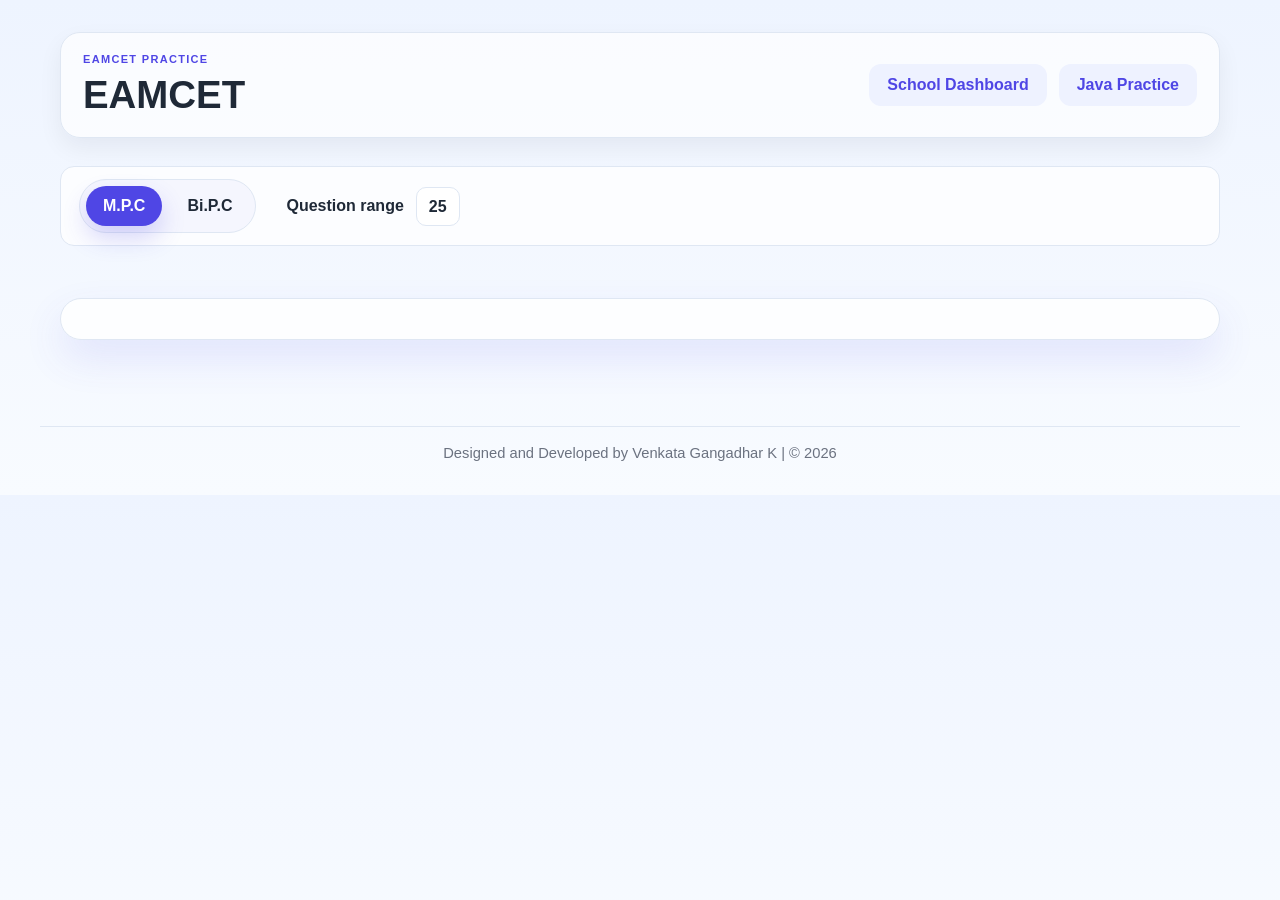
==== src/main/resources/static/intermediate.html @ ccf8cfa3 "Initial commut for study smart practice app code" ====
<!DOCTYPE html>
<html lang="en">
<head>
    <meta charset="UTF-8">
    <meta name="viewport" content="width=device-width, initial-scale=1.0">
    <title>SmartStudyApp | EAMCET</title>
    <link rel="stylesheet" href="styles.css">
</head>
<body data-page="intermediate">
    <div class="app-shell">
        <header class="topbar">
            <div>
                <p class="eyebrow">EAMCET Practice</p>
                <h1>EAMCET</h1>
            </div>
            <div class="topbar-actions">
                <a href="index.html" class="link-button secondary">School Dashboard</a>
                <a href="technical.html" class="link-button secondary">Java Practice</a>
            </div>
        </header>

        <div class="toolbar">
            <div class="stream-group" aria-label="Intermediate stream selection">
                <button class="intermediate-stream-button active" data-stream="mpc" type="button">M.P.C</button>
                <button class="intermediate-stream-button" data-stream="bpc" type="button">Bi.P.C</button>
            </div>
            <label for="question-count">Question range</label>
            <select id="question-count">
                <option value="10">10</option>
                <option value="15">15</option>
                <option value="20">20</option>
                <option value="25" selected>25</option>
            </select>
        </div>

        <section id="dashboard" class="dashboard"></section>
        <section id="history-panel" class="history-panel"></section>

        <section id="test-panel" class="test-panel hidden">
            <div class="test-header">
                <div>
                    <p id="test-subject" class="eyebrow">Practice Test</p>
                    <h2 id="test-title">Subject Test</h2>
                </div>
                <div class="progress-wrap">
                    <span id="progress-label">Question 1 of 25</span>
                    <div class="progress-bar">
                        <span id="progress-fill"></span>
                    </div>
                </div>
            </div>

            <div id="question-card" class="question-card"></div>

            <div class="nav-buttons">
                <button id="test-back-button" class="secondary hidden">Back to Subject List</button>
                <button id="prev-button" class="secondary">Previous</button>
                <button id="next-button" class="primary">Next</button>
                <button id="submit-button" class="success hidden">Submit Test</button>
            </div>
        </section>

        <section id="results-panel" class="results-panel hidden">
            <div class="results-summary">
                <div>
                    <p class="eyebrow">Assessment Result</p>
                    <h2 id="result-heading">Great effort!</h2>
                </div>
                <div class="score-badge">
                    <span id="score-value">0/25</span>
                    <small id="score-percent">0%</small>
                </div>
            </div>

            <div id="result-insight" class="insight-box"></div>
            <div id="results-list" class="results-list"></div>
        </section>
    </div>

    <script src="app.js"></script>
    <footer class="site-footer">Designed and Developed by Venkata Gangadhar K | © 2026</footer>
</body>
</html>
---- src/main/resources/static/styles.css ----
:root {
    --bg: #f3f7ff;
    --panel: #ffffff;
    --primary: #4f46e5;
    --primary-soft: #e0e7ff;
    --success: #12b981;
    --success-soft: #d1fae5;
    --danger: #ef4444;
    --danger-soft: #fee2e2;
    --warning: #f59e0b;
    --text: #1f2937;
    --muted: #6b7280;
    --border: #dfe7f3;
    --shadow: 0 18px 40px rgba(79, 70, 229, 0.12);
}

* {
    box-sizing: border-box;
}

body {
    margin: 0;
    font-family: "Segoe UI", sans-serif;
    background: linear-gradient(180deg, #eef4ff 0%, #f8fbff 100%);
    color: var(--text);
}

button {
    font: inherit;
    cursor: pointer;
    border: none;
    border-radius: 12px;
    transition: transform 0.2s ease, box-shadow 0.2s ease;
}

button:focus-visible {
    outline: 3px solid rgba(79, 70, 229, 0.35);
    outline-offset: 2px;
}

button:hover {
    transform: translateY(-1px);
}

.hidden {
    display: none !important;
}

.app-shell {
    max-width: 1200px;
    margin: 0 auto;
    padding: 32px 20px 60px;
}

.site-footer {
    max-width: 1200px;
    margin: 0 auto;
    padding: 18px 20px 34px;
    text-align: center;
    color: var(--muted);
    font-size: 0.92rem;
    border-top: 1px solid var(--border);
}

.topbar {
    display: flex;
    justify-content: space-between;
    align-items: center;
    gap: 20px;
    margin-bottom: 28px;
    background: rgba(255,255,255,0.7);
    border: 1px solid var(--border);
    border-radius: 20px;
    box-shadow: 0 10px 24px rgba(15, 23, 42, 0.06);
    padding: 20px 22px;
}

.topbar-actions {
    display: flex;
    align-items: center;
    gap: 12px;
}

.link-button {
    display: inline-flex;
    align-items: center;
    justify-content: center;
    text-decoration: none;
    border-radius: 12px;
    padding: 12px 18px;
    font-weight: 700;
}

.home-link,
.home-link:hover,
.home-link:focus,
.home-link:visited {
    text-decoration: none;
}

.landing-panel {
    margin-bottom: 24px;
}

.landing-card {
    background: rgba(255,255,255,0.88);
    border: 1px solid var(--border);
    border-radius: 24px;
    box-shadow: var(--shadow);
    padding: 26px;
}

.landing-card h2 {
    margin-bottom: 10px;
}

.difficulty-group {
    display: flex;
    gap: 12px;
    flex-wrap: wrap;
    margin: 22px 0;
}

.difficulty-button {
    background: #eff6ff;
    color: var(--text);
    border: 1px solid var(--border);
    border-radius: 999px;
    padding: 10px 16px;
    font-weight: 700;
}

.difficulty-button.active {
    background: var(--primary);
    color: white;
    border-color: var(--primary);
    box-shadow: 0 12px 24px rgba(79, 70, 229, 0.22);
}

.stream-group {
    display: inline-flex;
    align-items: center;
    gap: 8px;
    padding: 6px;
    background: rgba(79, 70, 229, 0.04);
    border: 1px solid var(--border);
    border-radius: 999px;
    margin-right: 18px;
}

.intermediate-stream-button {
    background: transparent;
    color: var(--text);
    border: 1px solid transparent;
    border-radius: 999px;
    padding: 10px 16px;
    font-weight: 700;
}

.intermediate-stream-button.active {
    background: var(--primary);
    color: white;
    box-shadow: 0 12px 24px rgba(79, 70, 229, 0.22);
}

.lab-controls {
    display: flex;
    gap: 12px;
    align-items: center;
    flex-wrap: wrap;
}

.leaderboard-box {
    background: #f8fafc;
    border: 1px solid var(--border);
    border-radius: 16px;
    padding: 18px 20px;
    margin: 18px 0;
}

.leaderboard-list {
    margin: 12px 0 0;
    padding-left: 20px;
    display: grid;
    gap: 10px;
}

.timer-box {
    min-width: 110px;
    background: #eef2ff;
    border: 1px solid var(--border);
    border-radius: 14px;
    padding: 10px 12px;
    text-align: center;
    color: var(--primary);
    display: grid;
    gap: 2px;
}

.toolbar {
    display: flex;
    align-items: center;
    gap: 12px;
    margin: 18px 0 26px;
    background: rgba(255,255,255,0.8);
    border: 1px solid var(--border);
    border-radius: 14px;
    padding: 12px 18px;
    font-weight: 600;
}

.toolbar select {
    appearance: none;
    border: 1px solid var(--border);
    border-radius: 10px;
    padding: 10px 12px;
    font: inherit;
    background: white;
    color: var(--text);
}

.eyebrow {
    margin: 0 0 8px;
    text-transform: uppercase;
    letter-spacing: 0.12em;
    font-size: 11px;
    color: var(--primary);
    font-weight: 700;
}

h1, h2, h3, p {
    margin-top: 0;
}

h1 {
    font-size: clamp(2rem, 3vw, 3rem);
    margin-bottom: 0;
}

.dashboard {
    display: grid;
    grid-template-columns: repeat(auto-fit, minmax(260px, 1fr));
    gap: 22px;
}

.history-panel {
    margin: 26px 0;
    background: rgba(255,255,255,0.82);
    border-radius: 24px;
    border: 1px solid var(--border);
    box-shadow: var(--shadow);
    padding: 20px 24px;
}

.history-header {
    display: flex;
    align-items: center;
    justify-content: space-between;
    margin-bottom: 14px;
}

.history-list {
    display: grid;
    grid-template-columns: repeat(auto-fit, minmax(220px, 1fr));
    gap: 14px;
}

.history-item {
    background: #f8fafc;
    border: 1px solid var(--border);
    border-radius: 16px;
    padding: 14px 16px;
}

.history-item strong {
    display: block;
    margin-bottom: 6px;
}

.history-item small {
    display: block;
    color: var(--muted);
    margin-top: 8px;
}

.empty-state {
    color: var(--muted);
    margin: 0;
}

.subject-card {
    background: rgba(255,255,255,0.82);
    border: 1px solid var(--border);
    border-radius: 22px;
    padding: 22px;
    box-shadow: var(--shadow);
    text-align: left;
    min-height: 220px;
    display: flex;
    flex-direction: column;
    justify-content: space-between;
    transition: transform 0.2s ease, box-shadow 0.2s ease, border-color 0.2s ease;
}

.subject-card:hover {
    transform: translateY(-3px);
    box-shadow: 0 20px 36px rgba(79, 70, 229, 0.14);
    border-color: rgba(79, 70, 229, 0.28);
}

.subject-card.math {
    background: linear-gradient(135deg, #eef2ff 0%, #ffffff 100%);
}

.subject-card.science {
    background: linear-gradient(135deg, #ecfeff 0%, #ffffff 100%);
}

.subject-card.gk {
    background: linear-gradient(135deg, #fef3c7 0%, #ffffff 100%);
}

.subject-badge {
    width: fit-content;
    padding: 8px 12px;
    background: rgba(79, 70, 229, 0.08);
    color: var(--primary);
    border-radius: 999px;
    font-size: 12px;
    font-weight: 700;
}

.subject-card h3 {
    font-size: 1.8rem;
    margin: 18px 0 8px;
}

.subject-card p {
    color: var(--muted);
    line-height: 1.6;
}

.subject-card .card-action {
    display: flex;
    justify-content: space-between;
    align-items: center;
    margin-top: 18px;
}

.subject-card strong {
    color: var(--text);
    font-size: 0.85rem;
}

.primary, .secondary, .success {
    padding: 12px 18px;
    font-weight: 700;
}

.primary {
    background: var(--primary);
    color: white;
    box-shadow: 0 12px 24px rgba(79, 70, 229, 0.25);
}

.secondary {
    background: #eef2ff;
    color: var(--primary);
}

.success {
    background: var(--success);
    color: white;
}

.test-panel, .results-panel {
    background: rgba(255,255,255,0.9);
    border: 1px solid var(--border);
    border-radius: 24px;
    box-shadow: var(--shadow);
    padding: 28px;
}

.test-header {
    display: flex;
    justify-content: space-between;
    align-items: center;
    gap: 20px;
    margin-bottom: 22px;
}

.progress-wrap {
    min-width: 220px;
}

.progress-bar {
    background: #e5e7eb;
    border-radius: 999px;
    overflow: hidden;
    height: 10px;
    margin-top: 10px;
}

.progress-bar span {
    display: block;
    height: 100%;
    width: 0%;
    background: linear-gradient(90deg, var(--primary), #7c3aed);
    transition: width 0.25s ease;
}

.question-card {
    border: 1px solid var(--border);
    background: #f8fbff;
    border-radius: 18px;
    padding: 24px;
}

.question-number {
    color: var(--primary);
    font-size: 0.82rem;
    font-weight: 700;
    margin-bottom: 10px;
    display: inline-block;
}

.question-card h3 {
    font-size: clamp(1.4rem, 2vw, 2rem);
    margin-bottom: 18px;
    line-height: 1.5;
}

.option-list {
    display: grid;
    gap: 12px;
    margin-top: 16px;
}

.option {
    display: flex;
    align-items: center;
    gap: 12px;
    width: 100%;
    background: white;
    border: 1px solid var(--border);
    border-radius: 12px;
    padding: 12px 14px;
    text-align: left;
    font-size: 1rem;
}

.option input {
    accent-color: var(--primary);
}

.option.correct {
    background: var(--success-soft);
    border-color: #8fe1bb;
}

.option.incorrect {
    background: var(--danger-soft);
    border-color: #f5a4a4;
}

.nav-buttons {
    display: flex;
    justify-content: space-between;
    align-items: center;
    margin-top: 20px;
    gap: 12px;
}

.results-summary {
    display: flex;
    justify-content: space-between;
    align-items: center;
    gap: 20px;
    margin-bottom: 20px;
}

.score-badge {
    background: var(--primary-soft);
    color: var(--primary);
    min-width: 140px;
    border-radius: 18px;
    padding: 18px 20px;
    text-align: center;
}

.score-badge span {
    display: block;
    font-size: 2rem;
    font-weight: 800;
}

.insight-box {
    background: #f3f4f6;
    border-left: 4px solid var(--primary);
    padding: 18px 20px;
    border-radius: 14px;
    margin-bottom: 22px;
    color: var(--text);
    line-height: 1.6;
}

.results-list {
    display: grid;
    gap: 18px;
}

.result-item {
    border-radius: 16px;
    padding: 18px 18px 14px;
    border: 1px solid var(--border);
}

.result-item.correct {
    background: #ecfdf5;
    border-color: #a7f3d0;
}

.result-item.incorrect {
    background: #fef2f2;
    border-color: #f7c7c7;
}

.result-item strong {
    display: block;
    margin-bottom: 8px;
}

.result-item p {
    margin: 8px 0;
    line-height: 1.6;
}

@media (max-width: 760px) {
    .topbar,
    .test-header,
    .results-summary,
    .nav-buttons {
        flex-direction: column;
        align-items: flex-start;
    }

    .test-panel, .results-panel {
        padding: 18px;
    }

    .score-badge {
        width: 100%;
    }
}
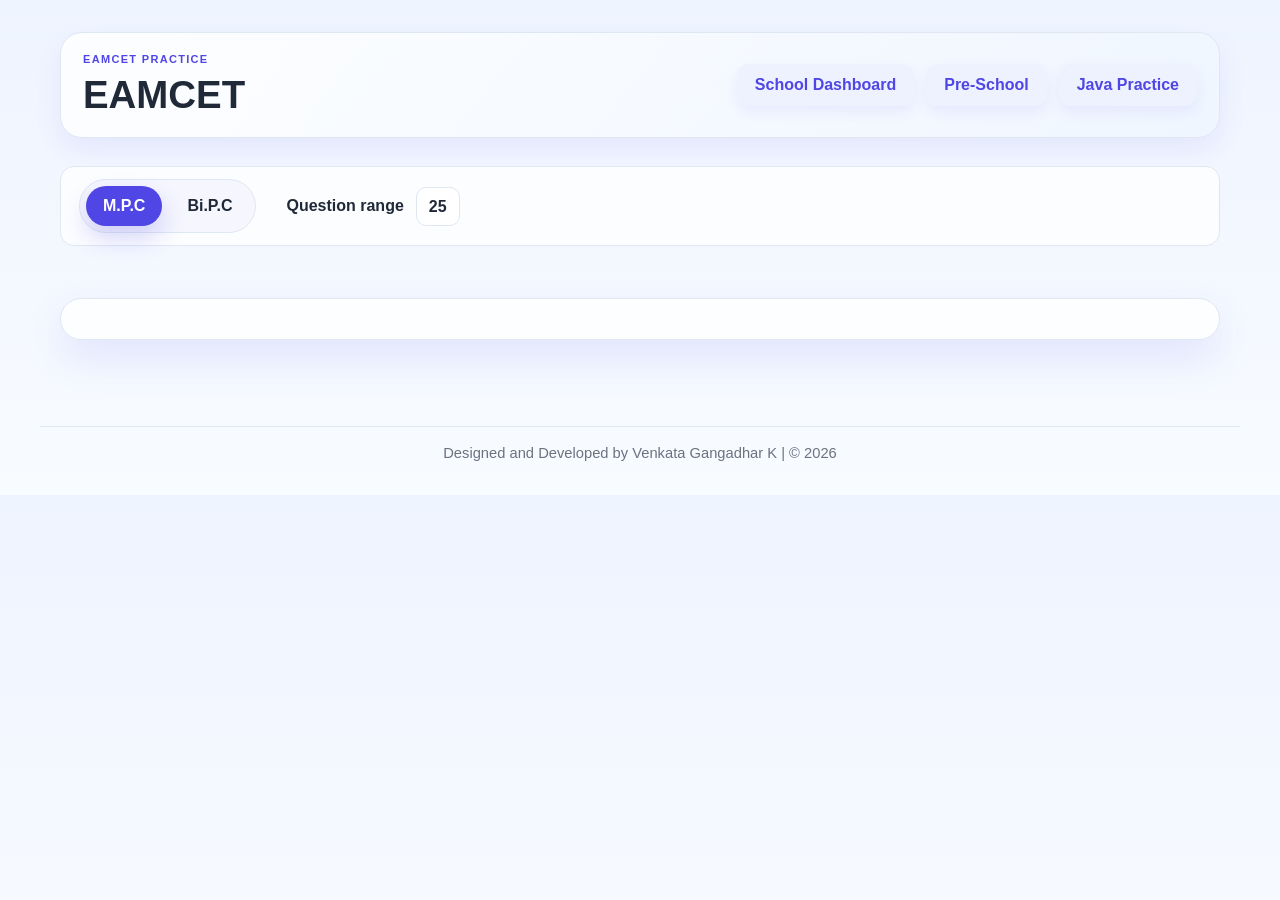
==== commit 598f5432: "pre-school added and eamcet mock test fixes" ====
--- a/src/main/resources/static/intermediate.html
+++ b/src/main/resources/static/intermediate.html
@@ -15,6 +15,7 @@
             </div>
             <div class="topbar-actions">
                 <a href="index.html" class="link-button secondary">School Dashboard</a>
+                <a href="preschool.html" class="link-button secondary">Pre-School</a>
                 <a href="technical.html" class="link-button secondary">Java Practice</a>
             </div>
         </header>
--- a/src/main/resources/static/styles.css
+++ b/src/main/resources/static/styles.css
@@ -25,6 +25,12 @@
     color: var(--text);
 }
 
+body[data-page="preschool"] {
+    background: linear-gradient(180deg, #fff7fb 0%, #eef9ff 100%);
+    position: relative;
+    overflow-x: hidden;
+}
+
 button {
     font: inherit;
     cursor: pointer;
@@ -60,6 +66,9 @@
     color: var(--muted);
     font-size: 0.92rem;
     border-top: 1px solid var(--border);
+    display: flex;
+    justify-content: center;
+    align-items: center;
 }
 
 .topbar {
@@ -68,16 +77,18 @@
     align-items: center;
     gap: 20px;
     margin-bottom: 28px;
-    background: rgba(255,255,255,0.7);
-    border: 1px solid var(--border);
-    border-radius: 20px;
-    box-shadow: 0 10px 24px rgba(15, 23, 42, 0.06);
+    background: linear-gradient(135deg, rgba(255,255,255,0.86), rgba(239,246,255,0.9));
+    border: 1px solid var(--border);
+    border-radius: 22px;
+    box-shadow: 0 12px 28px rgba(79, 70, 229, 0.08);
     padding: 20px 22px;
 }
 
 .topbar-actions {
     display: flex;
     align-items: center;
+    justify-content: flex-end;
+    flex-wrap: wrap;
     gap: 12px;
 }
 
@@ -89,6 +100,7 @@
     border-radius: 12px;
     padding: 12px 18px;
     font-weight: 700;
+    box-shadow: 0 6px 14px rgba(79, 70, 229, 0.08);
 }
 
 .home-link,
@@ -96,6 +108,9 @@
 .home-link:focus,
 .home-link:visited {
     text-decoration: none;
+    color: var(--text);
+    font-weight: 800;
+    letter-spacing: -0.03em;
 }
 
 .landing-panel {
@@ -197,6 +212,466 @@
     gap: 2px;
 }
 
+.preschool-shell {
+    position: relative;
+    z-index: 1;
+}
+
+.preschool-topbar {
+    background: linear-gradient(135deg, rgba(255,255,255,0.92), rgba(255,237,245,0.95));
+}
+
+.preschool-bubbles {
+    position: fixed;
+    inset: 0;
+    pointer-events: none;
+    overflow: hidden;
+    z-index: 0;
+}
+
+.bubble {
+    position: absolute;
+    width: 120px;
+    height: 120px;
+    border-radius: 50%;
+    background: rgba(255, 255, 255, 0.35);
+    animation: floatBubble 18s ease-in-out infinite;
+}
+
+.bubble-1 { left: 8%; bottom: 12%; }
+.bubble-2 { left: 24%; top: 18%; width: 80px; height: 80px; animation-delay: 1.5s; }
+.bubble-3 { right: 18%; top: 12%; width: 100px; height: 100px; animation-delay: 2.5s; }
+.bubble-4 { right: 10%; bottom: 18%; width: 90px; height: 90px; animation-delay: 4s; }
+.bubble-5 { left: 46%; top: 32%; width: 110px; height: 110px; animation-delay: 3s; }
+
+@keyframes floatBubble {
+    0%, 100% { transform: translateY(0) scale(1); }
+    50% { transform: translateY(-18px) scale(1.08); }
+}
+
+.preschool-hero {
+    position: relative;
+    z-index: 1;
+    padding: 16px 8px 10px;
+    display: flex;
+    justify-content: space-between;
+    align-items: end;
+    gap: 18px;
+    margin-bottom: 18px;
+}
+
+.preschool-hero h2 {
+    margin: 0;
+    font-size: clamp(2rem, 4vw, 3rem);
+    color: #5b21b6;
+}
+
+.preschool-hero p:last-child {
+    max-width: 480px;
+    margin: 0;
+    color: #5b647a;
+    line-height: 1.6;
+}
+
+.preschool-grid {
+    position: relative;
+    z-index: 1;
+    display: grid;
+    grid-template-columns: repeat(auto-fit, minmax(280px, 1fr));
+    gap: 22px;
+}
+
+.preschool-card {
+    background: rgba(255,255,255,0.88);
+    border: 1px solid #f2d6ea;
+    border-radius: 24px;
+    box-shadow: 0 16px 32px rgba(168, 85, 247, 0.08);
+    padding: 20px;
+}
+
+.card-header {
+    display: flex;
+    flex-direction: column;
+    gap: 8px;
+    margin-bottom: 18px;
+}
+
+.badge {
+    display: inline-flex;
+    width: fit-content;
+    padding: 7px 12px;
+    background: #fdf2f8;
+    border: 1px solid #f9a8d4;
+    color: #be185d;
+    border-radius: 999px;
+    font-weight: 700;
+    font-size: 0.7rem;
+    letter-spacing: 0.06em;
+    text-transform: uppercase;
+}
+
+.coloring-board {
+    display: grid;
+    grid-template-columns: repeat(2, minmax(90px, 1fr));
+    gap: 14px;
+    margin-bottom: 18px;
+}
+
+.coloring-shape {
+    min-height: 100px;
+    border: 2px dashed rgba(139, 92, 246, 0.32);
+    border-radius: 20px;
+    background: rgba(255,255,255,0.92);
+    display: flex;
+    align-items: center;
+    justify-content: center;
+    transition: transform 0.2s ease, background 0.2s ease;
+}
+
+.coloring-shape:hover {
+    transform: translateY(-2px);
+}
+
+.shape-circle { border-radius: 50%; }
+.shape-square { border-radius: 18px; }
+.shape-star {
+    clip-path: polygon(50% 0%, 61% 35%, 100% 35%, 68% 57%, 80% 100%, 50% 72%, 20% 100%, 32% 57%, 0 35%, 39% 35%);
+}
+.shape-oval { border-radius: 999px; }
+
+.color-palette {
+    display: flex;
+    gap: 10px;
+    flex-wrap: wrap;
+    margin-bottom: 14px;
+}
+
+.color-swatch {
+    width: 30px;
+    height: 30px;
+    border-radius: 50%;
+    border: 3px solid rgba(255,255,255,0.8);
+    box-shadow: 0 0 0 1px rgba(17,24,39,0.1);
+}
+
+.color-swatch.active {
+    box-shadow: 0 0 0 3px rgba(91,33,182,0.25);
+    transform: scale(1.08);
+}
+
+.reset-button {
+    width: 100%;
+    margin-top: 6px;
+}
+
+.memory-grid {
+    display: grid;
+    grid-template-columns: repeat(3, minmax(56px, 1fr));
+    gap: 12px;
+}
+
+.memory-card {
+    aspect-ratio: 1;
+    border: 1px solid rgba(139,92,246,0.25);
+    border-radius: 16px;
+    background: linear-gradient(135deg, #f5d0fe 0%, #dbeafe 100%);
+    color: #1f2937;
+    font-size: 1.8rem;
+    font-weight: 700;
+    box-shadow: 0 10px 20px rgba(168,85,247,0.08);
+}
+
+.memory-card.revealed {
+    background: #ffffff;
+}
+
+.memory-card.matched {
+    background: #dcfce7;
+    border-color: rgba(34,197,94,0.35);
+}
+
+.card-face {
+    display: inline-flex;
+    align-items: center;
+    justify-content: center;
+    width: 100%;
+    height: 100%;
+}
+
+.number-learning {
+    display: grid;
+    grid-template-columns: repeat(2, minmax(90px, 1fr));
+    gap: 12px;
+}
+
+.number-item {
+    background: linear-gradient(135deg, #fff7ed 0%, #ecfeff 100%);
+    border: 1px solid #f7d9a8;
+    border-radius: 18px;
+    padding: 12px 10px;
+    text-align: center;
+}
+
+.number-item span {
+    display: block;
+    font-size: 2rem;
+    font-weight: 800;
+    color: #7c3aed;
+}
+
+.number-item small {
+    color: #4b5563;
+    font-size: 1.1rem;
+}
+
+.animal-cards {
+    display: grid;
+    grid-template-columns: repeat(2, minmax(110px, 1fr));
+    gap: 12px;
+}
+
+.animal-card {
+    background: linear-gradient(135deg, #ecfeff 0%, #fdf2f8 100%);
+    border: 1px solid rgba(147,197,253,0.5);
+    border-radius: 16px;
+    padding: 14px 10px;
+    font-weight: 700;
+    color: #1f2937;
+    min-height: 64px;
+}
+
+.animal-card.pulse {
+    transform: scale(1.04);
+    box-shadow: 0 0 0 6px rgba(251, 191, 36, 0.12);
+}
+
+.animal-challenge-grid {
+    display: grid;
+    grid-template-columns: repeat(2, minmax(120px, 1fr));
+    gap: 10px;
+}
+
+.challenge-animal {
+    width: 100%;
+}
+
+.shape-quiz,
+.alphabet-grid,
+.color-names,
+.mini-game-header {
+    display: flex;
+    align-items: center;
+    gap: 10px;
+    margin-bottom: 10px;
+    font-weight: 800;
+    color: #4c1d95;
+}
+
+.shape-quiz {
+    justify-content: flex-start;
+    flex-wrap: wrap;
+}
+
+.alphabet-grid {
+    justify-content: flex-start;
+    flex-wrap: wrap;
+}
+
+.color-names {
+    display: grid;
+    grid-template-columns: repeat(2, minmax(110px, 1fr));
+    gap: 10px;
+    width: 100%;
+}
+
+.mini-game-header {
+    display: flex;
+    justify-content: space-between;
+    width: 100%;
+}
+
+.random-challenge-grid,
+.toy-game-grid {
+    display: flex;
+    flex-wrap: wrap;
+    gap: 10px;
+}
+
+.shape-bubble,
+.alphabet-card,
+.color-pill,
+.random-item,
+.toy-card {
+    border-radius: 999px;
+    padding: 10px 12px;
+    border: 1px solid rgba(168,85,247,0.2);
+    background: #fff7ed;
+    font-weight: 700;
+    color: #374151;
+}
+
+.shape-bubble,
+.alphabet-card,
+.color-pill {
+    transition: transform 0.2s ease, box-shadow 0.2s ease;
+}
+
+.shape-bubble:hover,
+.alphabet-card:hover,
+.color-pill:hover,
+.random-item:hover,
+.toy-card:hover,
+.animal-card:hover {
+    transform: translateY(-2px) scale(1.02);
+    box-shadow: 0 12px 22px rgba(168, 85, 247, 0.12);
+}
+
+.alphabet-card {
+    min-width: 46px;
+    background: linear-gradient(135deg, #e0f2fe 0%, #fef3c7 100%);
+    font-size: 1.4rem;
+    border-radius: 16px;
+}
+
+.color-pill {
+    padding: 10px 12px;
+    width: 100%;
+    min-height: 48px;
+    display: inline-flex;
+    align-items: center;
+    justify-content: center;
+    border-radius: 16px;
+    font-size: 0.95rem;
+}
+
+.color-pill.pink { background: #fce7f3; color: #9d174d; }
+.color-pill.blue { background: #dbeafe; color: #1d4ed8; }
+.color-pill.green { background: #dcfce7; color: #166534; }
+.color-pill.yellow { background: #fef3c7; color: #92400e; }
+.color-pill.purple { background: #ede9fe; color: #6d28d9; }
+.color-pill.orange { background: #ffedd5; color: #c2410c; }
+
+.mini-help {
+    margin: 8px 0 12px;
+    color: #6b7280;
+    font-size: 0.85rem;
+    line-height: 1.5;
+}
+
+.random-challenge-text {
+    color: #4c1d95;
+    font-weight: 700;
+    margin-bottom: 14px;
+}
+
+.random-item,
+.toy-card {
+    min-width: 92px;
+    display: inline-flex;
+    flex-direction: column;
+    align-items: center;
+    justify-content: center;
+    border-radius: 18px;
+    min-height: 90px;
+    background: linear-gradient(135deg, #fff7ed 0%, #fdf2f8 100%);
+    box-shadow: 0 8px 18px rgba(168, 85, 247, 0.06);
+    padding: 12px 8px;
+    animation: bounceIn 0.35s ease;
+}
+
+@keyframes bounceIn {
+    0% { transform: scale(0.82); opacity: 0.5; }
+    60% { transform: scale(1.06); opacity: 1; }
+    100% { transform: scale(1); }
+}
+
+.random-item span,
+.toy-card span {
+    font-size: 2rem;
+    line-height: 1;
+}
+
+.random-item small,
+.toy-card small {
+    margin-top: 8px;
+    font-size: 0.65rem;
+    text-transform: capitalize;
+}
+
+.random-item.red { background: linear-gradient(135deg, #fee2e2 0%, #fff1f2 100%); }
+.random-item.blue { background: linear-gradient(135deg, #dbeafe 0%, #eff6ff 100%); }
+.random-item.green { background: linear-gradient(135deg, #dcfce7 0%, #f0fdf4 100%); }
+.random-item.yellow { background: linear-gradient(135deg, #fef3c7 0%, #fff7ed 100%); }
+.random-item.pink { background: linear-gradient(135deg, #fce7f3 0%, #fff1f2 100%); }
+.random-item.purple { background: linear-gradient(135deg, #ede9fe 0%, #f5f3ff 100%); }
+.random-item.orange { background: linear-gradient(135deg, #ffedd5 0%, #fff7ed 100%); }
+.random-item.rainbow { background: linear-gradient(135deg, #fdf2f8 0%, #ecfeff 100%); }
+
+.correct-flash {
+    border-color: rgba(16, 185, 129, 0.5);
+    box-shadow: 0 0 0 6px rgba(16, 185, 129, 0.12);
+}
+
+.game-stage-card {
+    overflow: hidden;
+}
+
+.race-track {
+    position: relative;
+    height: 170px;
+    border: 2px dashed rgba(124, 58, 237, 0.38);
+    border-radius: 22px;
+    background: linear-gradient(135deg, #f3e8ff 0%, #dbeafe 100%);
+    margin-bottom: 16px;
+    overflow: hidden;
+}
+
+.finish-line {
+    position: absolute;
+    right: 18px;
+    top: 18px;
+    bottom: 18px;
+    width: 10px;
+    border-radius: 999px;
+    background: repeating-linear-gradient(
+        to bottom,
+        #ffffff 0 10px,
+        #fbbf24 10px 18px
+    );
+}
+
+.race-player {
+    position: absolute;
+    left: 18px;
+    top: 24px;
+    font-size: 2.2rem;
+    transition: left 1s ease-in-out, top 0.6s ease;
+}
+
+.race-player.ball {
+    top: 84px;
+}
+
+.race-player.car {
+    top: 36px;
+}
+
+.story-text {
+    line-height: 1.7;
+    color: #4b5563;
+    margin-bottom: 14px;
+    min-height: 72px;
+}
+
+.story-button {
+    width: 100%;
+}
+
+.random-challenge-grid,
+.toy-game-grid {
+    min-height: 100px;
+}
+
 .toolbar {
     display: flex;
     align-items: center;
@@ -293,7 +768,7 @@
     border: 1px solid var(--border);
     border-radius: 22px;
     padding: 22px;
-    box-shadow: var(--shadow);
+    box-shadow: 0 14px 30px rgba(15, 23, 42, 0.06);
     text-align: left;
     min-height: 220px;
     display: flex;
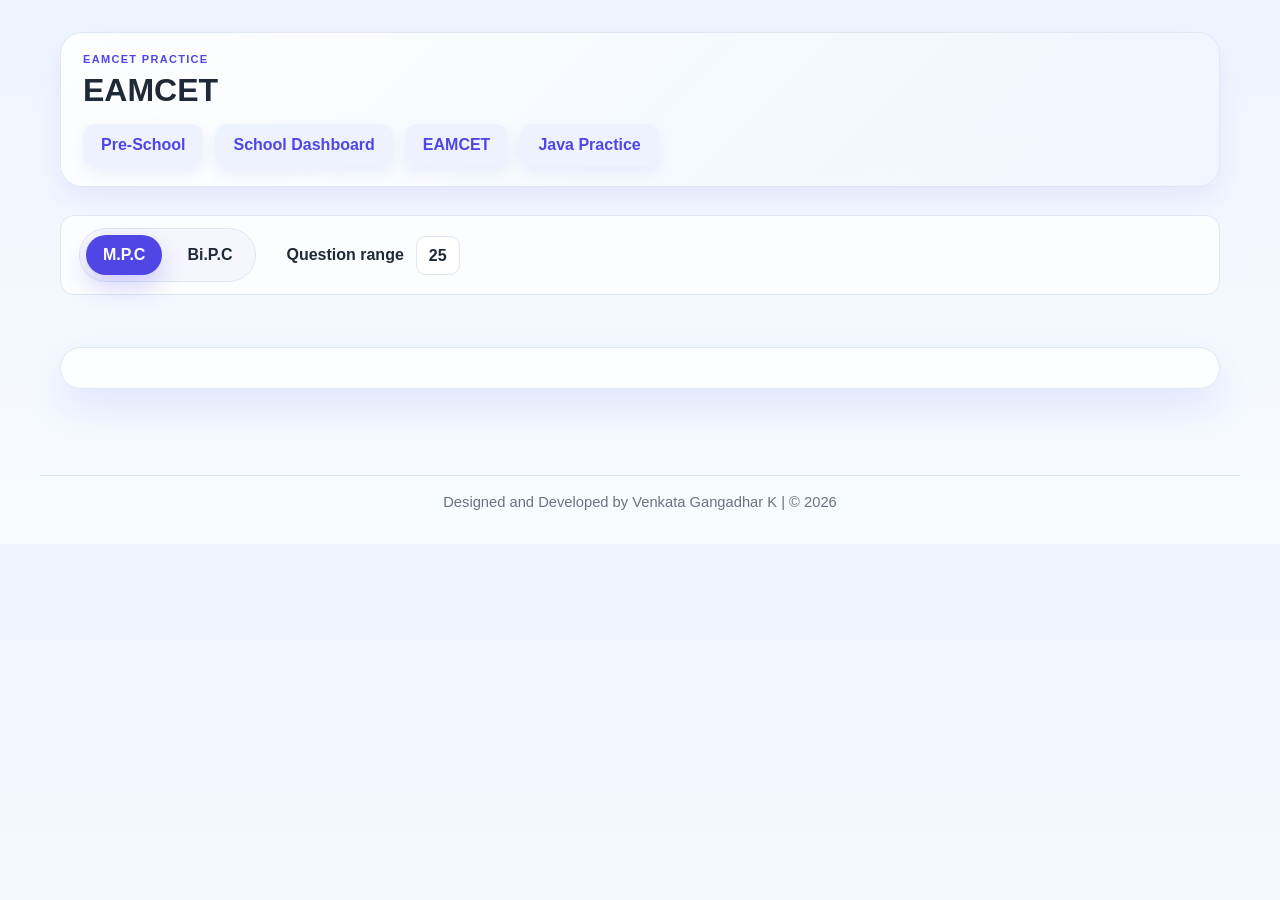
==== commit cb8601fb: "UI fixes" ====
--- a/src/main/resources/static/intermediate.html
+++ b/src/main/resources/static/intermediate.html
@@ -14,8 +14,9 @@
                 <h1>EAMCET</h1>
             </div>
             <div class="topbar-actions">
+                <a href="preschool.html" class="link-button secondary">Pre-School</a>
                 <a href="index.html" class="link-button secondary">School Dashboard</a>
-                <a href="preschool.html" class="link-button secondary">Pre-School</a>
+                <a href="intermediate.html" class="link-button secondary">EAMCET</a>
                 <a href="technical.html" class="link-button secondary">Java Practice</a>
             </div>
         </header>
--- a/src/main/resources/static/styles.css
+++ b/src/main/resources/static/styles.css
@@ -73,9 +73,9 @@
 
 .topbar {
     display: flex;
-    justify-content: space-between;
-    align-items: center;
-    gap: 20px;
+    flex-direction: column;
+    align-items: flex-start;
+    gap: 16px;
     margin-bottom: 28px;
     background: linear-gradient(135deg, rgba(255,255,255,0.86), rgba(239,246,255,0.9));
     border: 1px solid var(--border);
@@ -84,11 +84,23 @@
     padding: 20px 22px;
 }
 
+.topbar > div:first-child {
+    width: 100%;
+}
+
+.topbar h1 {
+    white-space: nowrap;
+    line-height: 1.1;
+    margin: 0;
+    font-size: clamp(2rem, 2.4vw, 3rem);
+}
+
 .topbar-actions {
     display: flex;
     align-items: center;
-    justify-content: flex-end;
+    justify-content: flex-start;
     flex-wrap: wrap;
+    width: 100%;
     gap: 12px;
 }
 
